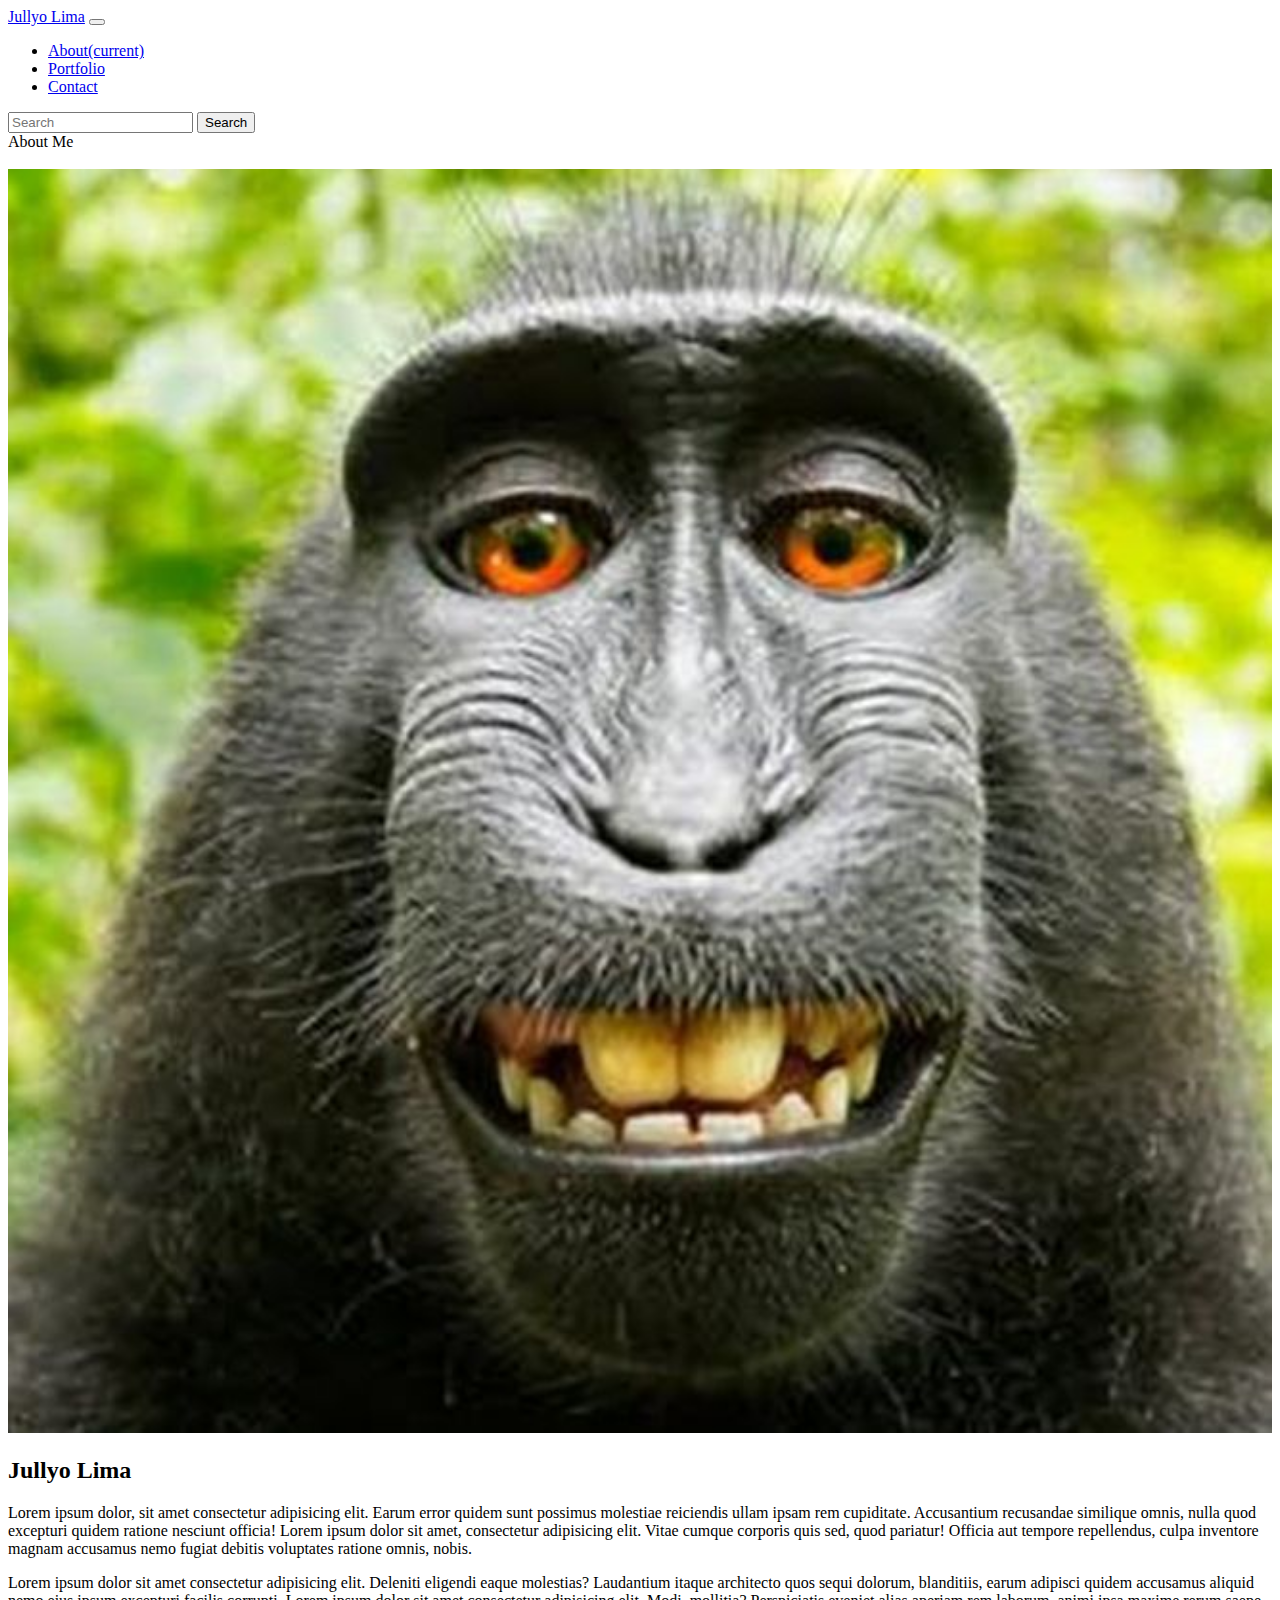
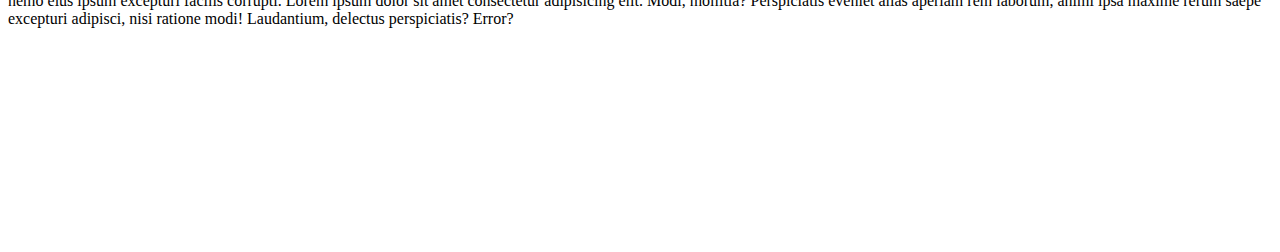
==== index.html @ 1b4062be "Imported over from previous project" ====
<!DOCTYPE html>
<html lang="en">
<head>
    <meta charset="UTF-8">
    <meta name="viewport" content="width=device-width, initial-scale=1.0">
    <link rel="stylesheet" href="https://stackpath.bootstrapcdn.com/bootstrap/4.1.3/css/bootstrap.min.css" integrity="sha384-MCw98/SFnGE8fJT3GXwEOngsV7Zt27NXFoaoApmYm81iuXoPkFOJwJ8ERdknLPMO" crossorigin="anonymous">
    <script src="https://code.jquery.com/jquery-3.3.1.slim.min.js" integrity="sha384-q8i/X+965DzO0rT7abK41JStQIAqVgRVzpbzo5smXKp4YfRvH+8abtTE1Pi6jizo" crossorigin="anonymous"></script>
    <script src="https://cdnjs.cloudflare.com/ajax/libs/popper.js/1.14.3/umd/popper.min.js" integrity="sha384-ZMP7rVo3mIykV+2+9J3UJ46jBk0WLaUAdn689aCwoqbBJiSnjAK/l8WvCWPIPm49" crossorigin="anonymous"></script>
    <script src="https://stackpath.bootstrapcdn.com/bootstrap/4.1.3/js/bootstrap.min.js" integrity="sha384-ChfqqxuZUCnJSK3+MXmPNIyE6ZbWh2IMqE241rYiqJxyMiZ6OW/JmZQ5stwEULTy" crossorigin="anonymous"></script>
    <link rel="stylesheet" href="https://use.fontawesome.com/releases/v5.5.0/css/all.css" integrity="sha384-B4dIYHKNBt8Bc12p+WXckhzcICo0wtJAoU8YZTY5qE0Id1GSseTk6S+L3BlXeVIU" crossorigin="anonymous">
    <link rel="stylesheet" href="assets/style.css">
    <title>Jullyo Lima</title>
</head>
<body>
        
    <nav class="navbar navbar-expand-lg navbar-dark bg-dark">

        <a class="navbar-brand" href="index.html">Jullyo Lima</a>
        <button class="navbar-toggler" data-toggle="collapse" data-target="#navbarSupportedContent" aria-controls="navbarSupportedContent" aria-expanded="false" aria-label="Toggle navigation">
            <span class="navbar-toggler-icon"></span>
        </button>
            
        <div class="collapse navbar-collapse" id="navbarSupportedContent">
            <ul class="navbar-nav mr-auto">
            <li class="nav-item active">
                <a class="nav-link" href="index.html">About<span class="sr-only">(current)</span></a>
            </li>
            <li class="nav-item">
                <a class="nav-link" href="portfolio.html">Portfolio</a>
            </li>
            <li class="nav-item">
                    <a class="nav-link" href="contact.html">Contact</a>
            </li>
            </ul>
            <form class="form-inline my-2 my-lg-0">
            <input class="form-control mr-sm-2" type="search" placeholder="Search" aria-label="Search">
            <button class="btn btn-outline-success my-2 my-sm-0" type="submit">Search</button>
            </form>
        </div>
        
    </nav>
    
    <div class="container">
            <div class="row">
              <div class="col-lg-12">
                <div class="card">
                  <div class="card-body">
                    About Me
                  </div>
                </div>
              </div>
            </div>
            <br>
            <div class="row">
              <div class="col-lg-3">
                <img class="img img-thumbnail" src="assets/images/monkey.jpg">
              </div>
              <div class="col-lg-9">
                <h2>Jullyo Lima</h2>
                <p> Lorem ipsum dolor, sit amet consectetur adipisicing elit. Earum error quidem sunt possimus molestiae reiciendis ullam ipsam rem cupiditate. Accusantium recusandae similique omnis, nulla quod excepturi quidem ratione nesciunt officia! Lorem ipsum dolor sit amet, consectetur adipisicing elit. Vitae cumque corporis quis sed, quod pariatur! Officia aut tempore repellendus, culpa inventore magnam accusamus nemo fugiat debitis voluptates ratione omnis, nobis.</p>
                <p> Lorem ipsum dolor sit amet consectetur adipisicing elit. Deleniti eligendi eaque molestias? Laudantium itaque architecto quos sequi dolorum, blanditiis, earum adipisci quidem accusamus aliquid nemo eius ipsum excepturi facilis corrupti. Lorem ipsum dolor sit amet consectetur adipisicing elit. Modi, mollitia? Perspiciatis eveniet alias aperiam rem laborum, animi ipsa maxime rerum saepe excepturi adipisci, nisi ratione modi! Laudantium, delectus perspiciatis? Error?</p>
              </div>
            </div>
    </div>

    <div class="footerPush">

    </div>

    <div class="footerPush">

    </div>

    <footer class="row">
            <div class="col-lg-12">
              <div class="card">
                <div class="card-body">
                  <div class="text-center">
                    <a href="https://www.linkedin.com/in/jullyo-lima-553baa172/">
                        <i class="fab fa-linkedin fa-3x"></i></a>
                    <a id="github" href="https://github.com/jullyolima">
                        <i class="fab fa-github-square fa-3x"></i></a>
                  </div>
                </div>
              </div>
            </div>
    </footer>
</body>
</html>
---- assets/style.css ----
body {
    max-width:100%;

} 

img {
    width:100%;
    
} 

section {
    padding-bottom:56.25%;
    height:0;
    overflow: hidden;
}

.footerPic {
    max-width:50px;

} 

footer {
    position:fixed; 
    bottom:0; 
    left:0; 
    right:0;

}

#github {
    color:black;
}

#github:hover {
    color:grey;
}

.footerPush {
    height:100px;
}

.card {
    margin:auto;
}

#formGroup {
    margin-left:85px;
    margin-right:85px;
}
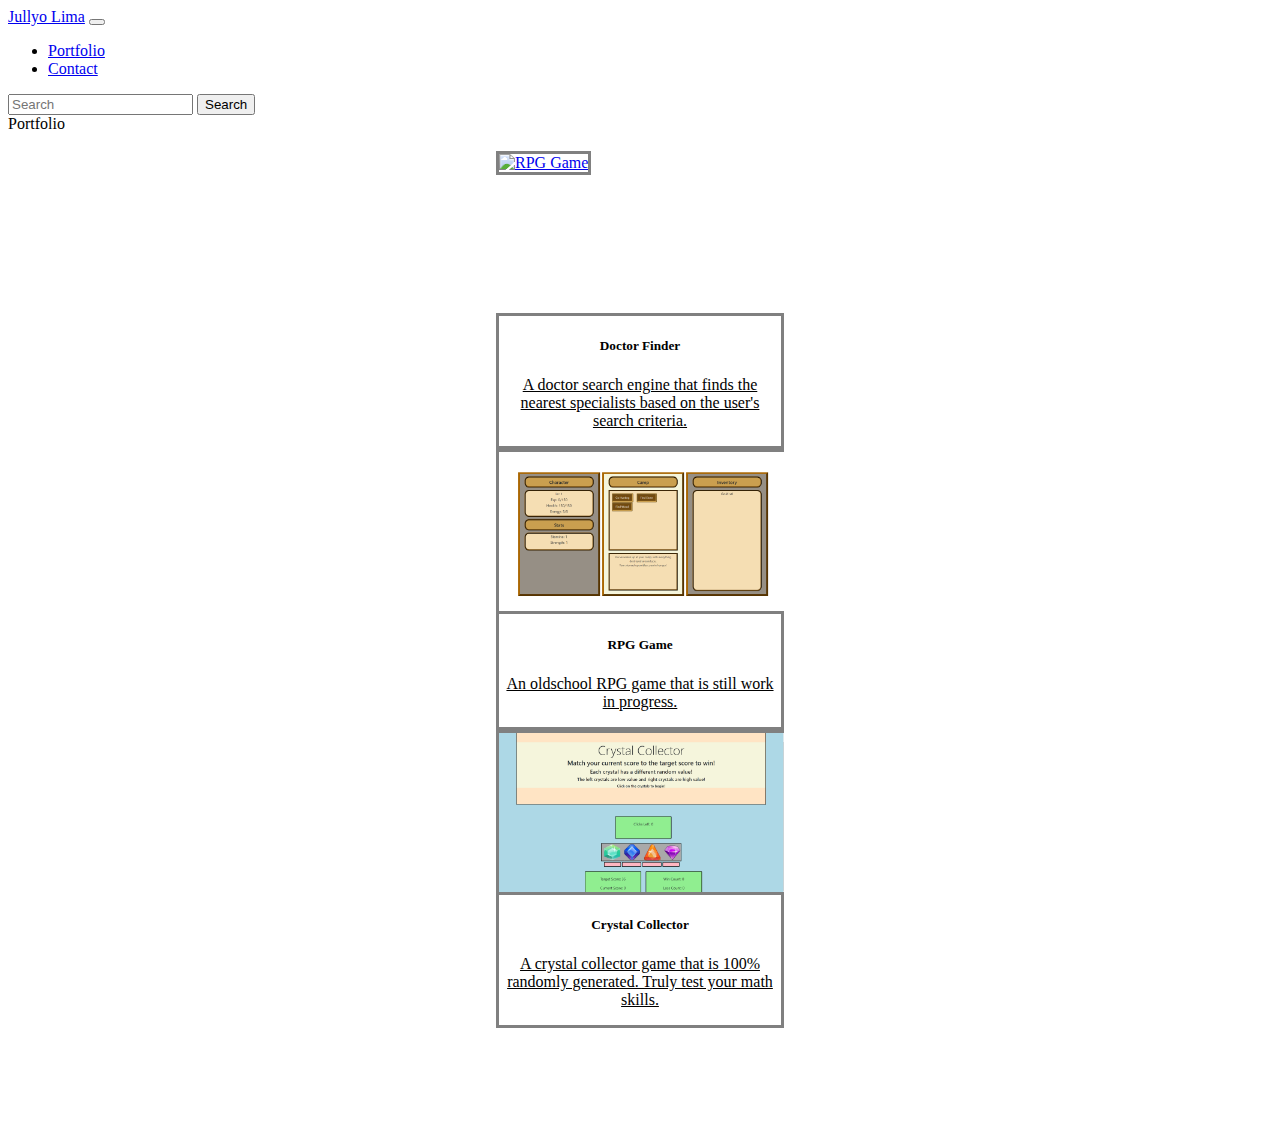
==== commit ed0273df: "First version finished" ====
--- a/index.html
+++ b/index.html
@@ -1,89 +1,135 @@
 <!DOCTYPE html>
 <html lang="en">
+
 <head>
-    <meta charset="UTF-8">
-    <meta name="viewport" content="width=device-width, initial-scale=1.0">
-    <link rel="stylesheet" href="https://stackpath.bootstrapcdn.com/bootstrap/4.1.3/css/bootstrap.min.css" integrity="sha384-MCw98/SFnGE8fJT3GXwEOngsV7Zt27NXFoaoApmYm81iuXoPkFOJwJ8ERdknLPMO" crossorigin="anonymous">
-    <script src="https://code.jquery.com/jquery-3.3.1.slim.min.js" integrity="sha384-q8i/X+965DzO0rT7abK41JStQIAqVgRVzpbzo5smXKp4YfRvH+8abtTE1Pi6jizo" crossorigin="anonymous"></script>
-    <script src="https://cdnjs.cloudflare.com/ajax/libs/popper.js/1.14.3/umd/popper.min.js" integrity="sha384-ZMP7rVo3mIykV+2+9J3UJ46jBk0WLaUAdn689aCwoqbBJiSnjAK/l8WvCWPIPm49" crossorigin="anonymous"></script>
-    <script src="https://stackpath.bootstrapcdn.com/bootstrap/4.1.3/js/bootstrap.min.js" integrity="sha384-ChfqqxuZUCnJSK3+MXmPNIyE6ZbWh2IMqE241rYiqJxyMiZ6OW/JmZQ5stwEULTy" crossorigin="anonymous"></script>
-    <link rel="stylesheet" href="https://use.fontawesome.com/releases/v5.5.0/css/all.css" integrity="sha384-B4dIYHKNBt8Bc12p+WXckhzcICo0wtJAoU8YZTY5qE0Id1GSseTk6S+L3BlXeVIU" crossorigin="anonymous">
-    <link rel="stylesheet" href="assets/style.css">
-    <title>Jullyo Lima</title>
+        <meta charset="UTF-8">
+        <meta name="viewport" content="width=device-width, initial-scale=1.0">
+        <link rel="stylesheet" href="https://stackpath.bootstrapcdn.com/bootstrap/4.1.3/css/bootstrap.min.css"
+                integrity="sha384-MCw98/SFnGE8fJT3GXwEOngsV7Zt27NXFoaoApmYm81iuXoPkFOJwJ8ERdknLPMO" crossorigin="anonymous">
+        <script src="https://code.jquery.com/jquery-3.3.1.slim.min.js" integrity="sha384-q8i/X+965DzO0rT7abK41JStQIAqVgRVzpbzo5smXKp4YfRvH+8abtTE1Pi6jizo"
+                crossorigin="anonymous"></script>
+        <script src="https://cdnjs.cloudflare.com/ajax/libs/popper.js/1.14.3/umd/popper.min.js" integrity="sha384-ZMP7rVo3mIykV+2+9J3UJ46jBk0WLaUAdn689aCwoqbBJiSnjAK/l8WvCWPIPm49"
+                crossorigin="anonymous"></script>
+        <script src="https://stackpath.bootstrapcdn.com/bootstrap/4.1.3/js/bootstrap.min.js" integrity="sha384-ChfqqxuZUCnJSK3+MXmPNIyE6ZbWh2IMqE241rYiqJxyMiZ6OW/JmZQ5stwEULTy"
+                crossorigin="anonymous"></script>
+        <link rel="stylesheet" href="https://use.fontawesome.com/releases/v5.5.0/css/all.css" integrity="sha384-B4dIYHKNBt8Bc12p+WXckhzcICo0wtJAoU8YZTY5qE0Id1GSseTk6S+L3BlXeVIU"
+                crossorigin="anonymous">
+        <link rel="stylesheet" href="assets/style.css">
+        <title>Portfolio</title>
 </head>
+
 <body>
-        
-    <nav class="navbar navbar-expand-lg navbar-dark bg-dark">
 
-        <a class="navbar-brand" href="index.html">Jullyo Lima</a>
-        <button class="navbar-toggler" data-toggle="collapse" data-target="#navbarSupportedContent" aria-controls="navbarSupportedContent" aria-expanded="false" aria-label="Toggle navigation">
-            <span class="navbar-toggler-icon"></span>
-        </button>
-            
-        <div class="collapse navbar-collapse" id="navbarSupportedContent">
-            <ul class="navbar-nav mr-auto">
-            <li class="nav-item active">
-                <a class="nav-link" href="index.html">About<span class="sr-only">(current)</span></a>
-            </li>
-            <li class="nav-item">
-                <a class="nav-link" href="portfolio.html">Portfolio</a>
-            </li>
-            <li class="nav-item">
-                    <a class="nav-link" href="contact.html">Contact</a>
-            </li>
-            </ul>
-            <form class="form-inline my-2 my-lg-0">
-            <input class="form-control mr-sm-2" type="search" placeholder="Search" aria-label="Search">
-            <button class="btn btn-outline-success my-2 my-sm-0" type="submit">Search</button>
-            </form>
+        <nav class="navbar navbar-expand-lg navbar-dark bg-dark">
+
+                <a class="navbar-brand" href="index.html">Jullyo Lima</a>
+                <button class="navbar-toggler" data-toggle="collapse" data-target="#navbarSupportedContent"
+                        aria-controls="navbarSupportedContent" aria-expanded="false" aria-label="Toggle navigation">
+                        <span class="navbar-toggler-icon"></span>
+                </button>
+
+                <div class="collapse navbar-collapse" id="navbarSupportedContent">
+                        <ul class="navbar-nav mr-auto">
+
+                                <li class="nav-item active">
+                                        <a class="nav-link" href="index.html">Portfolio</a>
+                                </li>
+                                <li class="nav-item">
+                                        <a class="nav-link" href="contact.html">Contact</a>
+                                </li>
+                        </ul>
+                        <form class="form-inline my-2 my-lg-0">
+                                <input class="form-control mr-sm-2" type="search" placeholder="Search" aria-label="Search">
+                                <button class="btn btn-outline-success my-2 my-sm-0" type="submit">Search</button>
+                        </form>
+                </div>
+
+        </nav>
+
+        <div class="container">
+                <div class="row">
+                        <div class="col-lg-12">
+                                <div class="card">
+                                        <div class="card-body">
+                                                Portfolio
+                                        </div>
+                                </div>
+                        </div>
+                </div>
+                <br>
         </div>
-        
-    </nav>
-    
-    <div class="container">
-            <div class="row">
-              <div class="col-lg-12">
-                <div class="card">
-                  <div class="card-body">
-                    About Me
-                  </div>
+
+        <div class="container">
+                <div class="row">
+                        <div class="col-lg-4">
+                                <div class="card" style="width: 18rem;">
+                                        <section><a href="https://jullyolima.github.io/Doctor-Finder/" target="blank"><img
+                                                                class="card-img-top" src="assets/images/DoctorFinder.PNG"
+                                                                alt="RPG Game"></a></section>
+                                        <div class="card-body cardtext">
+                                                <h5 class="card-title">Doctor Finder</h5>
+                                                <a id="github" href="https://github.com/jullyolima/Doctor-Finder"
+                                                        target="blank">
+                                                        <p>A doctor search engine that finds the nearest specialists based on the user's search criteria.</p>
+                                                        <i class="fab fa-github-square fa-3x"></i></a>
+
+
+                                        </div>
+                                </div>
+                        </div>
+
+                        <div class="col-lg-4">
+                                <div class="card" style="width: 18rem;">
+                                        <section><a href="https://jullyolima.github.io/RPG-Game/" target="blank"><img
+                                                                class="card-img-top" src="assets/images/ValadorRPG.PNG"
+                                                                alt="Strategy Game"></a></section>
+                                        <div class="card-body cardtext">
+                                                <h5 class="card-title">RPG Game</h5>
+                                                <a id="github" href="https://github.com/jullyolima/RPG-Game" target="blank">
+                                                  <p>An oldschool RPG game that is still work in progress. </p>
+                                                        <i class="fab fa-github-square fa-3x"></i></a>
+
+                                        </div>
+                                </div>
+                        </div>
+
+                        <div class="col-lg-4">
+                                <div class="card" style="width: 18rem;">
+                                        <section><a href="https://jullyolima.github.io/unit-4-game/"><img class="card-img-top"
+                                                                src="assets/images/crystal.png" alt="Gadgets"></a></section>
+                                        <div class="card-body cardtext">
+                                                <h5 class="card-title">Crystal Collector</h5>
+                                                <a id="github" href="https://github.com/jullyolima/unit-4-game" target="blank">
+                                                  <p>A crystal collector game that is 100% randomly generated. Truly test your math skills.</p>      
+                                                  <i class="fab fa-github-square fa-3x"></i></a>
+
+                                        </div>
+                                </div>
+                        </div>
                 </div>
-              </div>
-            </div>
-            <br>
-            <div class="row">
-              <div class="col-lg-3">
-                <img class="img img-thumbnail" src="assets/images/monkey.jpg">
-              </div>
-              <div class="col-lg-9">
-                <h2>Jullyo Lima</h2>
-                <p> Lorem ipsum dolor, sit amet consectetur adipisicing elit. Earum error quidem sunt possimus molestiae reiciendis ullam ipsam rem cupiditate. Accusantium recusandae similique omnis, nulla quod excepturi quidem ratione nesciunt officia! Lorem ipsum dolor sit amet, consectetur adipisicing elit. Vitae cumque corporis quis sed, quod pariatur! Officia aut tempore repellendus, culpa inventore magnam accusamus nemo fugiat debitis voluptates ratione omnis, nobis.</p>
-                <p> Lorem ipsum dolor sit amet consectetur adipisicing elit. Deleniti eligendi eaque molestias? Laudantium itaque architecto quos sequi dolorum, blanditiis, earum adipisci quidem accusamus aliquid nemo eius ipsum excepturi facilis corrupti. Lorem ipsum dolor sit amet consectetur adipisicing elit. Modi, mollitia? Perspiciatis eveniet alias aperiam rem laborum, animi ipsa maxime rerum saepe excepturi adipisci, nisi ratione modi! Laudantium, delectus perspiciatis? Error?</p>
-              </div>
-            </div>
-    </div>
 
-    <div class="footerPush">
+                <div class="footerPush">
 
-    </div>
+                </div>
 
-    <div class="footerPush">
 
-    </div>
+                <footer class="row">
+                        <div class="col-lg-12">
+                                <div class="card">
+                                        <div class="card-body">
+                                                <div class="text-center">
 
-    <footer class="row">
-            <div class="col-lg-12">
-              <div class="card">
-                <div class="card-body">
-                  <div class="text-center">
-                    <a href="https://www.linkedin.com/in/jullyo-lima-553baa172/">
-                        <i class="fab fa-linkedin fa-3x"></i></a>
-                    <a id="github" href="https://github.com/jullyolima">
-                        <i class="fab fa-github-square fa-3x"></i></a>
-                  </div>
-                </div>
-              </div>
-            </div>
-    </footer>
+                                                        <a href="https://www.linkedin.com/in/jullyo-lima-553baa172/">
+                                                                <i class="fab fa-linkedin fa-3x"></i></a>
+                                                        <a id="github" href="https://github.com/jullyolima">
+                                                                <i class="fab fa-github-square fa-3x"></i></a>
+                                                        
+                                                </div>
+                                        </div>
+                                </div>
+                        </div>
+                </footer>
+
 </body>
+
 </html>--- a/assets/style.css
+++ b/assets/style.css
@@ -46,4 +46,13 @@
 #formGroup {
     margin-left:85px;
     margin-right:85px;
+}
+
+.card-img-top {
+    border: 3px solid grey;
+}
+
+.cardtext {
+    border: 3px solid grey;
+    text-align:Center;
 }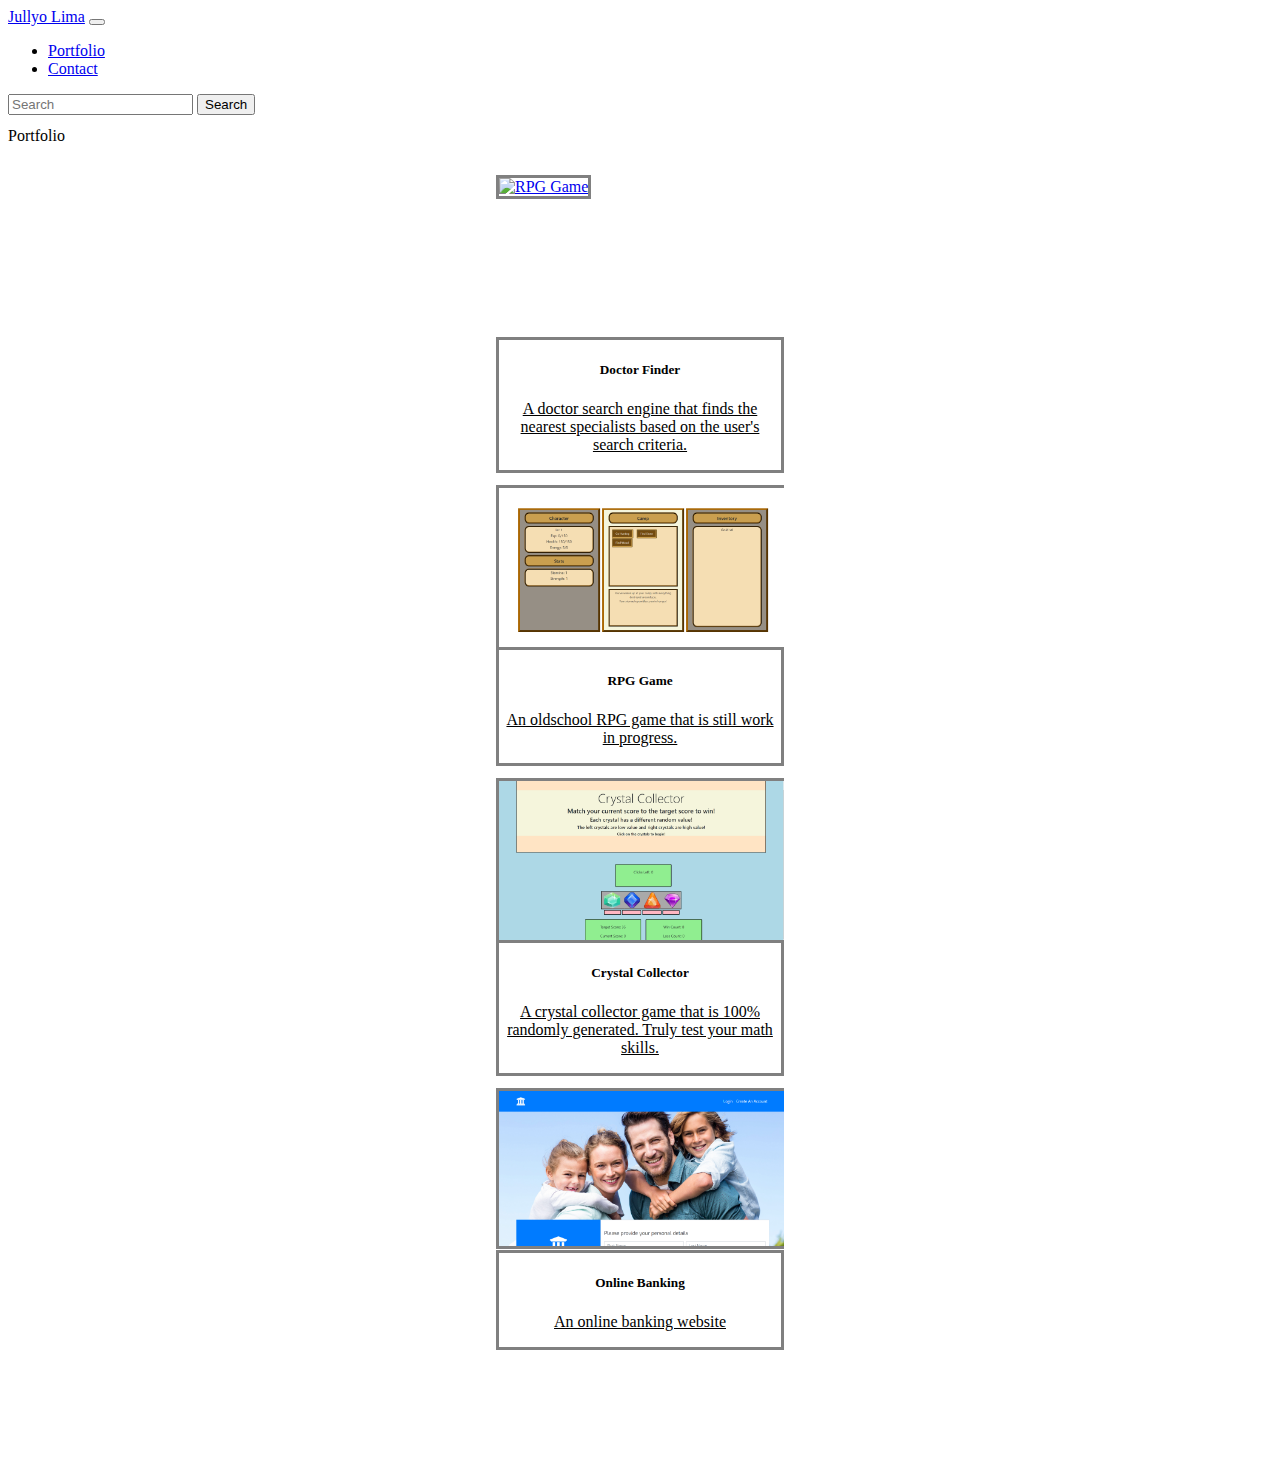
==== commit ca35c8ea: "updates" ====
--- a/index.html
+++ b/index.html
@@ -106,6 +106,20 @@
                                         </div>
                                 </div>
                         </div>
+
+                        <div class="col-lg-4">
+                                <div class="card" style="width: 18rem;">
+                                        <section><a href="https://github.com/jullyolima/Bank-App"><img class="card-img-top"
+                                                                src="assets/images/banking.png" alt="Gadgets"></a></section>
+                                        <div class="card-body cardtext">
+                                                <h5 class="card-title">Online Banking</h5>
+                                                <a id="github" href="https://github.com/jullyolima/Bank-App" target="blank">
+                                                  <p>An online banking website</p>      
+                                                  <i class="fab fa-github-square fa-3x"></i></a>
+
+                                        </div>
+                                </div>
+                        </div>
                 </div>
 
                 <div class="footerPush">
--- a/assets/style.css
+++ b/assets/style.css
@@ -41,6 +41,7 @@
 
 .card {
     margin:auto;
+    margin-top:12px;
 }
 
 #formGroup {
